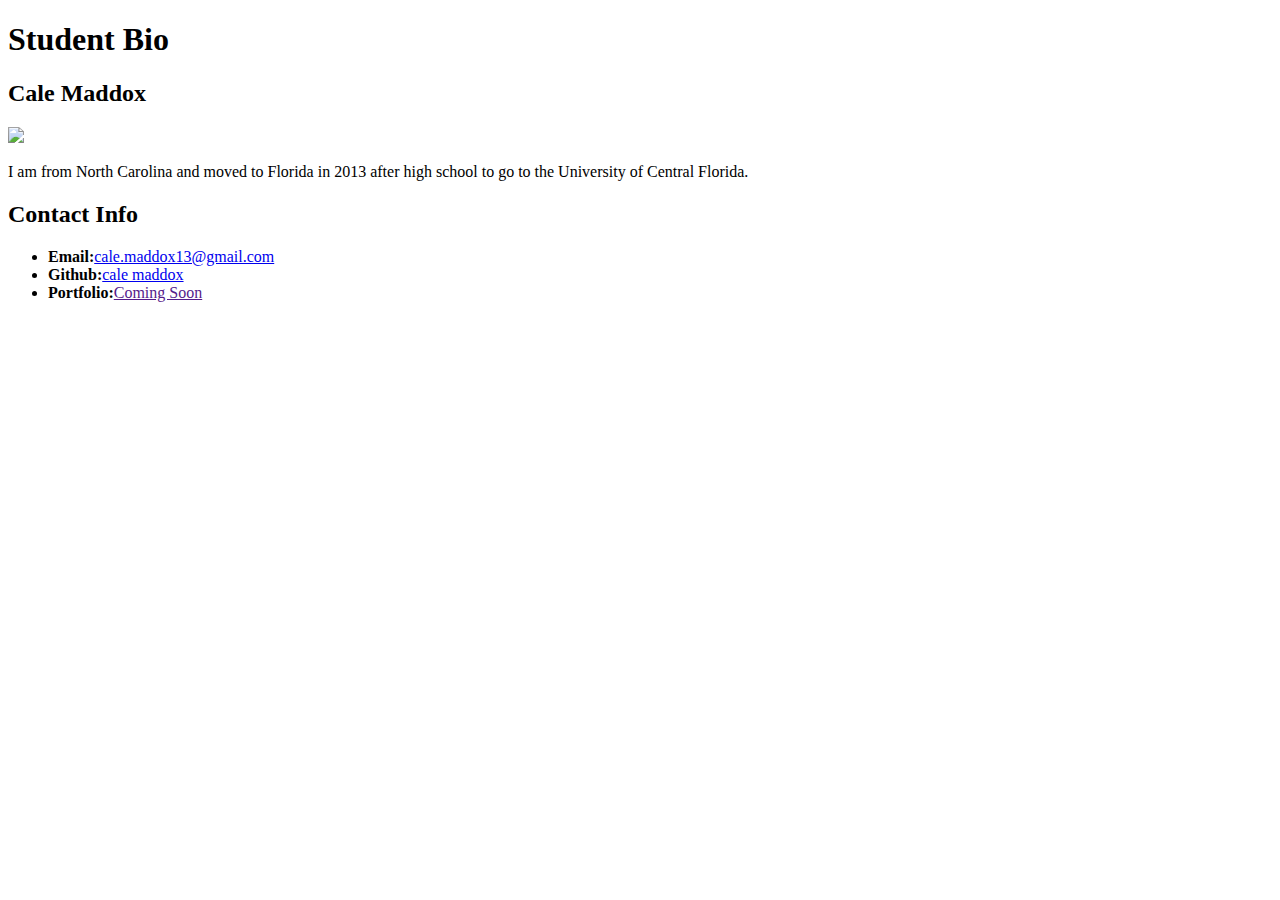
==== index.html @ a7ed6035 "added .json and .php file" ====
<!DOCTYPE html>
<html lang="en">
<head>
	<meta charset="UTF-8">
	<link rel="stylesheet" 
		type="text/css"
		href="css/style.css">
	<title>Cale Maddox</title>

		<style>
		</style>
</head>
<body>
	<h1>Student Bio</h1>
	<h2>Cale Maddox</h2>
	<img src="https://scontent.xx.fbcdn.net/v/t1.0-9/14192080_1273370579340915_2636782440151981014_n.jpg?oh=d977153ba751c9246ce98a16c5ea5bf6&oe=591F70ED">
	<p>I am from North Carolina and moved to Florida in 2013 after high school to go to the University of Central Florida.</p>
	<h2>Contact Info</h2>
	<ul>
		<li><strong>Email:</strong><a href= "mailto:cale.maddox13@gmail.com" target="_blank">cale.maddox13@gmail.com</a></li>
		<li><strong>Github:</strong><a href= "https://github.com/cale-maddox" target="_blank">cale maddox</a></li>
		<li><strong>Portfolio:</strong><a href= "">Coming Soon</a></li>
	</ul>
</body>
</html>
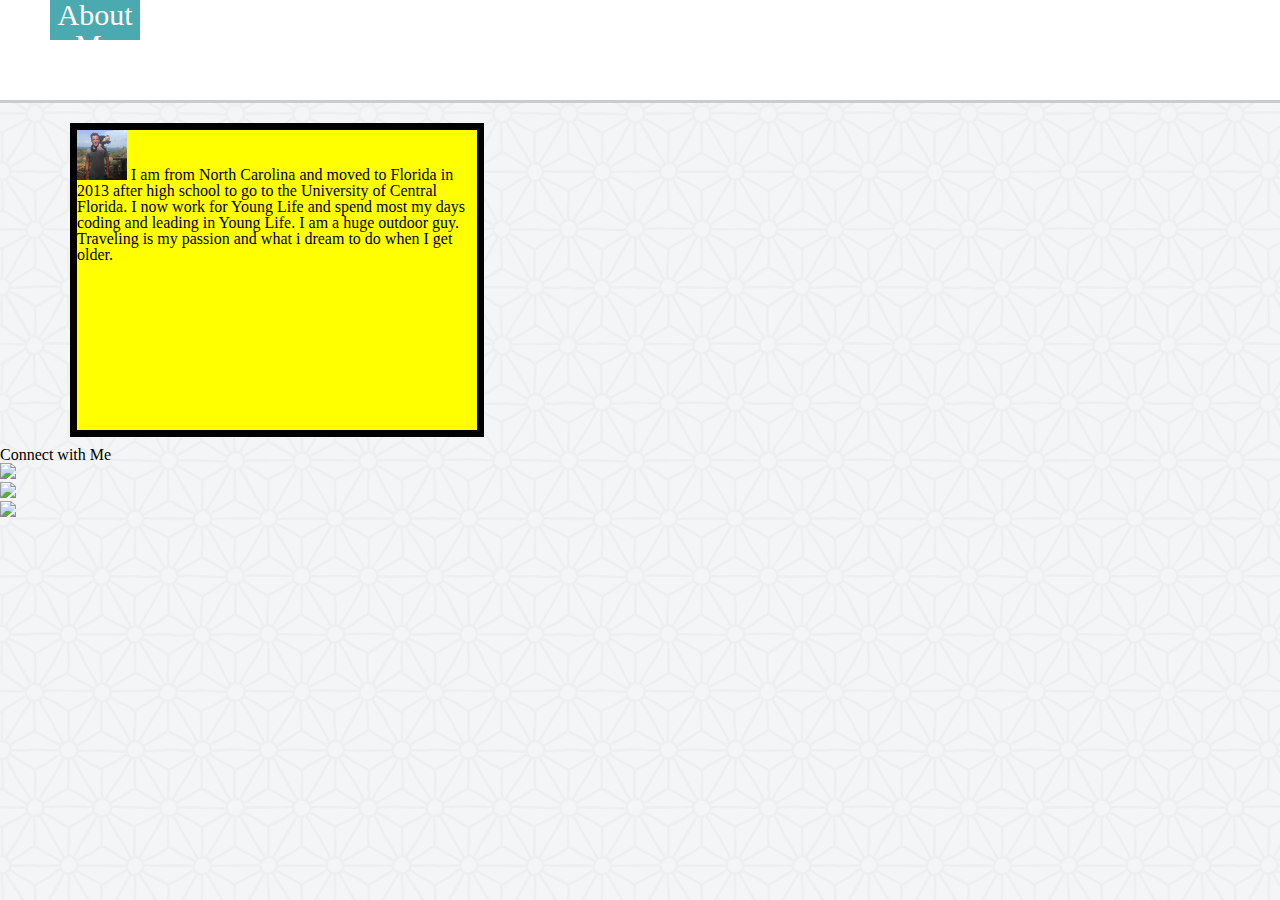
==== commit c69711d4: "added a lot to main page" ====
--- a/index.html
+++ b/index.html
@@ -1,25 +1,51 @@
 <!DOCTYPE html>
 <html lang="en">
 <head>
+	<link rel="stylesheet" type="text/css" href="reset.css">
+	<link rel="stylesheet" type="text/css" href="style.css">
 	<meta charset="UTF-8">
-	<link rel="stylesheet" 
-		type="text/css"
-		href="css/style.css">
 	<title>Cale Maddox</title>
 
-		<style>
-		</style>
 </head>
 <body>
-	<h1>Student Bio</h1>
-	<h2>Cale Maddox</h2>
-	<img src="https://scontent.xx.fbcdn.net/v/t1.0-9/14192080_1273370579340915_2636782440151981014_n.jpg?oh=d977153ba751c9246ce98a16c5ea5bf6&oe=591F70ED">
-	<p>I am from North Carolina and moved to Florida in 2013 after high school to go to the University of Central Florida.</p>
-	<h2>Contact Info</h2>
+
+	
+	
+	<div class="header">
+		<div class="me">
+			<h1>About Me</h1>
+		</div>
+	</div>
+
+		
+		
+	
+	<div class="content">
+	
+			<img src="cale.jpg" width="50px" height="50px">
+		
+		I am from North Carolina and moved to Florida in 2013 after high school to go to the University of Central Florida. I now work for Young Life and spend most my days coding and leading in Young Life. I am a huge outdoor guy. Traveling is my passion and what i dream to do when I get older.
+	</div>
+
+	<h2>Connect with Me</h2>
+
 	<ul>
-		<li><strong>Email:</strong><a href= "mailto:cale.maddox13@gmail.com" target="_blank">cale.maddox13@gmail.com</a></li>
-		<li><strong>Github:</strong><a href= "https://github.com/cale-maddox" target="_blank">cale maddox</a></li>
-		<li><strong>Portfolio:</strong><a href= "">Coming Soon</a></li>
+		<li>
+			<a href="https://github.com/cale-maddox" target="_blank">
+				<img src="https://cdn4.iconfinder.com/data/icons/liu-square-blac/60/github-square-social-media-128.png">
+			</a>
+		</li>
+		<li>
+			<a href="https://www.linkedin.com/in/cale-maddox-4978b5134
+			" target="_blank">
+				<img src="https://cdn1.iconfinder.com/data/icons/logotypes/32/square-linkedin-128.png">
+			</a>
+		</li>
+		<li>
+			<a href="http://stackexchange.com/users/10109030/cale-maddox" target="_blank">
+				<img src="https://cdn3.iconfinder.com/data/icons/inficons/128/stackoverflow.png">
+			</a>
+		</li>
 	</ul>
 </body>
 </html>--- a/style.css
+++ b/style.css
@@ -0,0 +1,42 @@
+body{
+	background-image: url("background.png");
+}
+
+head{
+	background-color: white;
+}
+
+
+ul {
+	list-style-type: none;
+}
+
+div.content {
+	background-color: yellow;
+	width: 400px;
+	height: 300px;
+	border: 7px solid black;
+	margin: 20px 30px 10px 70px;
+	overflow: auto;
+}
+
+div.header {
+	background-color: #ffffff;
+	border-bottom: 3px solid #cccccc;
+	width: 100%;
+	height: 100px;
+}
+
+div.me {
+	background-color: #4aaaaf;
+	width: 90px;
+	height: 40px;
+	margin: 0px 0px 0px 50px;
+	text-align: center;
+
+}
+
+h1 {
+	color: white;
+	font-size: 30px;
+}